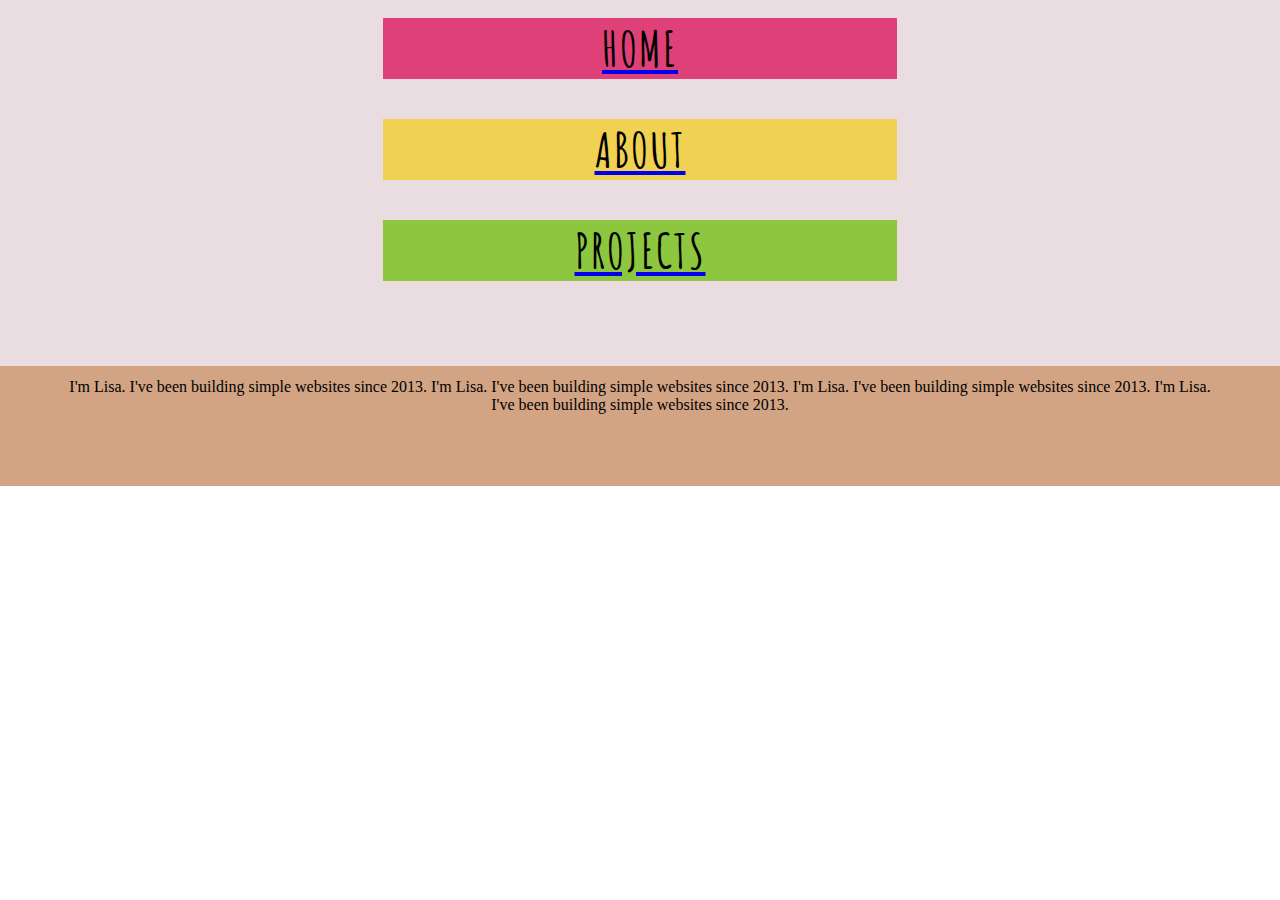
==== about.html @ b1639d34 "style updates" ====
<!DOCTYPE html>
<html lang='en'>
  <head>
    <meta charset="utf-8">
    <title>Lisa Folliard - About</title>
    <link href='https://fonts.googleapis.com/css?family=Amatic+SC' rel='stylesheet' type='text/css'>
    <link rel="stylesheet" href="https://maxcdn.bootstrapcdn.com/font-awesome/4.5.0/css/font-awesome.min.css">
    <!-- <link rel="stylesheet" href="http://maxcdn.bootstrapcdn.com/bootstrap/3.3.6/css/bootstrap.min.css"> -->
    <link rel="stylesheet" href="styles/styles.css">
  </head>
    <body>
      <div class='container-fluid'>
        <div class='row row-top'>
          <div class='col-lg-12'>
            <div class='col-md-4'>
              <div class='profile-card-one'>
                  <a href='index.html'><h2>HOME</h2></a>
              </div>
            </div>
            <div class='col-md-4'>
              <div class='profile-card-two'>
                <a href='about.html'><h2>ABOUT</h2></a>
              </div>
            </div>
            <div class='col-md-4'>
              <div class='profile-card-three'>
                <a href='projects.html'><h2>PROJECTS</h2></a>
              </div>
            </div>
          </div>
        </div>
        <div class='row row-bottom'>
          <div class='col-lg-12'>
            <div class='about-section'>
              <p>I'm Lisa. I've been building simple websites since 2013. I'm Lisa. I've been building simple websites since 2013. I'm Lisa. I've been building simple websites since 2013. I'm Lisa. I've been building simple websites since 2013.</p>
            </div>
          </div>
        </div>
      </div>
    </body>
  </html>
---- styles/styles.css ----
/*html, body {
    height: 100%;
    min-height: 100%;
    margin: 0;
    padding: 0;
}*/


h1 {
  font-family: Futura, Trebuchet;
  font-size: 2.5em;
  color: #000000;
  text-align: center;
  margin-top: 5px;
  margin-bottom: -20px;
}

h2 {
  font-family: 'Amatic SC', cursive;
  font-size: 2em;
  color: #000000;
  text-align: center;
  margin-top: 3%;
  letter-spacing: 2px;
}

p {
  font-family: Futura, Trebuchet;
  font-size: 1em;
  color: #000000;
  text-align: center;
  margin-top: -2%;
}

#title-text {
  font-size: 1.25em;
}

#main-paragraph {
  font-size: 1.25em;
}

.fa {
  color: #424242;
}
body {
  /*background-color: #cbc9d2;*/
  /*background-color: #eadde1;*/
  /*background-color: #d2a484;*/
}

/*.container {
  padding: 10px;
  margin-right: 60px;
  margin-left: 60px;
  margin-bottom: 60px;
}*/

.container-fluid {
  margin-top: -10px;
}

.row-top {
  background-color: #eadde1;
  padding: 5px;
  /*margin: 5px;*/
  /*border: solid;
  border-width: 1px;*/
  margin-left: -15px;
  margin-right: -15px;
}

.row-bottom {
  background-color: #d2a484;
  padding-top: 100px;
  padding-right: 60px;
  padding-left: 60px;
  padding-bottom: 20px;
  /*border-right: solid;
  border-bottom: solid;*/
  /*border-left: solid;
  border-width: 1px;*/
  margin-left: -15px;
  margin-right: -15px;
}

.profile-card-one {
  background-color: #df4078;
  margin-bottom: 10px;
  font-family: 'Amatic SC', cursive;
  text-align: center;
  font-size: 1.5em;
  margin-right: 30%;
  margin-left: 30%;
}

/*.profile-card-one h2 {
  color: #df4078;
}*/

.profile-card-two {
  background-color: #f0d151;
  margin-bottom: 10px;
  font-family: 'Amatic SC', cursive;
  text-align: center;
  font-size: 1.5em;
  margin-right: 30%;
  margin-left: 30%;
}

/*.profile-card-two h2 {
  color: #f0d151;
}*/

.profile-card-three {
  background-color: #8DC63F;
  margin-bottom: 80px;
  font-family: 'Amatic SC', cursive;
  text-align: center;
  font-size: 1.5em;
  margin-right: 30%;
  margin-left: 30%;
}

/*.profile-card-three h2 {
  color: #8DC63F;
}*/

.contact-icons {
  text-align: center;
  letter-spacing: 10px;
}

.profile-pic {
  border-radius: 50%;
  position: absolute;
  top: 295px;
  left: 0;
  right: 0;
  margin: auto;
  z-index: 1;
  max-width: 120px;
  border: solid;
  border-width: 1px;
}

.projects-row {
  background-color: gray;
  font-family: Futura, Trebuchet;
  padding: 5px;
  margin-top: -70px;
}

.project-images {
  height: 200px;
  width: 200px;
}

.about-section {
  margin-top: -70px;
  margin-bottom: -10px;
  padding: 5px;
}
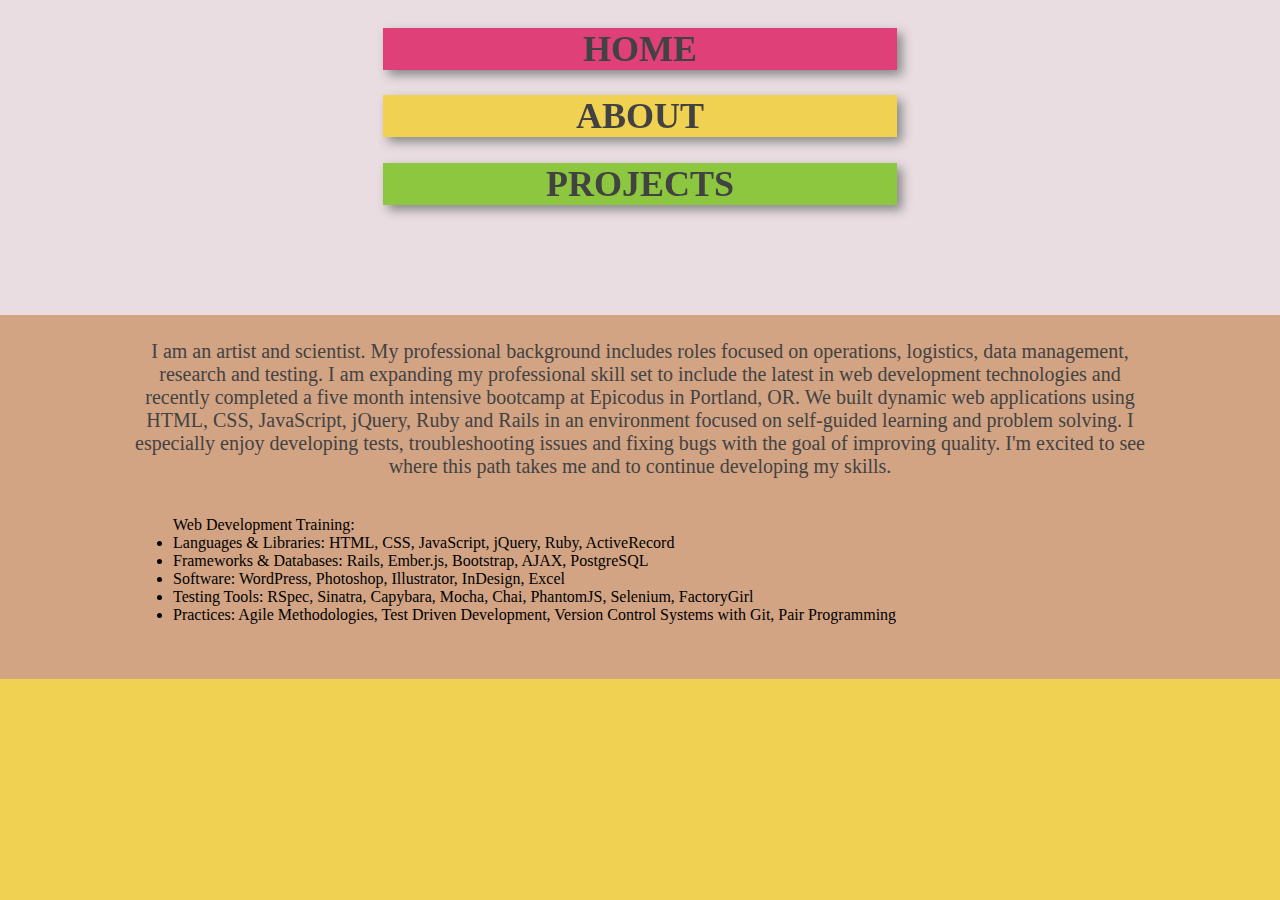
==== commit c81349d4: "add content to about page" ====
--- a/about.html
+++ b/about.html
@@ -7,24 +7,25 @@
     <link rel="stylesheet" href="https://maxcdn.bootstrapcdn.com/font-awesome/4.5.0/css/font-awesome.min.css">
     <!-- <link rel="stylesheet" href="http://maxcdn.bootstrapcdn.com/bootstrap/3.3.6/css/bootstrap.min.css"> -->
     <link rel="stylesheet" href="styles/styles.css">
+    <link href="styles/hover.css" rel="stylesheet" media="all">
   </head>
     <body>
       <div class='container-fluid'>
         <div class='row row-top'>
           <div class='col-lg-12'>
             <div class='col-md-4'>
-              <div class='profile-card-one'>
-                  <a href='index.html'><h2>HOME</h2></a>
+              <div class='profile-card-one hvr-grow-shadow'>
+                  <a href='index.html'><h3>HOME</h3></a>
               </div>
             </div>
             <div class='col-md-4'>
-              <div class='profile-card-two'>
-                <a href='about.html'><h2>ABOUT</h2></a>
+              <div class='profile-card-two hvr-grow-shadow'>
+                <a href='about.html'><h3>ABOUT</h3></a>
               </div>
             </div>
             <div class='col-md-4'>
-              <div class='profile-card-three'>
-                <a href='projects.html'><h2>PROJECTS</h2></a>
+              <div class='profile-card-three hvr-grow-shadow'>
+                <a href='projects.html'><h3>PROJECTS</h3></a>
               </div>
             </div>
           </div>
@@ -32,7 +33,16 @@
         <div class='row row-bottom'>
           <div class='col-lg-12'>
             <div class='about-section'>
-              <p>I'm Lisa. I've been building simple websites since 2013. I'm Lisa. I've been building simple websites since 2013. I'm Lisa. I've been building simple websites since 2013. I'm Lisa. I've been building simple websites since 2013.</p>
+              <p>I am an artist and scientist. My professional background includes roles focused on operations, logistics, data management, research and testing. I am expanding my professional skill set to include the latest in web development technologies and recently completed a five month intensive bootcamp at Epicodus in Portland, OR. We built dynamic web applications using HTML, CSS, JavaScript, jQuery, Ruby and Rails in an environment focused on self-guided learning and problem solving. I especially enjoy developing tests, troubleshooting issues and fixing bugs with the goal of improving quality. I'm excited to see where this path takes me and to continue developing my skills.
+              </p><br>
+
+              <ul>Web Development Training:
+                <li>Languages & Libraries: HTML, CSS, JavaScript, jQuery, Ruby, ActiveRecord</li>
+                <li>Frameworks & Databases: Rails, Ember.js, Bootstrap, AJAX, PostgreSQL</li>
+                <li>Software: WordPress, Photoshop, Illustrator, InDesign, Excel</li>
+                <li>Testing Tools: RSpec, Sinatra, Capybara, Mocha, Chai, PhantomJS, Selenium, FactoryGirl</li>
+                <li>Practices: Agile Methodologies, Test Driven Development, Version Control Systems with Git, Pair Programming</li>
+              </ul>
             </div>
           </div>
         </div>
--- a/styles/styles.css
+++ b/styles/styles.css
@@ -1,15 +1,7 @@
-/*html, body {
-    height: 100%;
-    min-height: 100%;
-    margin: 0;
-    padding: 0;
-}*/
-
-
 h1 {
   font-family: Futura, Trebuchet;
   font-size: 2.5em;
-  color: #000000;
+  color: #424242;
   text-align: center;
   margin-top: 5px;
   margin-bottom: -20px;
@@ -24,12 +16,25 @@
   letter-spacing: 2px;
 }
 
+h3 {
+  font-family: Futura, Trebuchet;
+  font-size: 1.5em;
+  color: #424242;
+  text-align: center;
+  margin-top: -2%;
+}
+
 p {
   font-family: Futura, Trebuchet;
-  font-size: 1em;
-  color: #000000;
+  font-size: 1.25em;
+  color: #424242;
   text-align: center;
   margin-top: -2%;
+}
+
+ul, li {
+  font-family: Futura, Trebuchet;
+  margin: auto;
 }
 
 #title-text {
@@ -44,17 +49,9 @@
   color: #424242;
 }
 body {
-  /*background-color: #cbc9d2;*/
-  /*background-color: #eadde1;*/
+  background-color: #f0d151;
   /*background-color: #d2a484;*/
 }
-
-/*.container {
-  padding: 10px;
-  margin-right: 60px;
-  margin-left: 60px;
-  margin-bottom: 60px;
-}*/
 
 .container-fluid {
   margin-top: -10px;
@@ -63,23 +60,18 @@
 .row-top {
   background-color: #eadde1;
   padding: 5px;
-  /*margin: 5px;*/
-  /*border: solid;
-  border-width: 1px;*/
+  padding-top: 40px;
+  padding-bottom: 30px;
   margin-left: -15px;
   margin-right: -15px;
 }
 
 .row-bottom {
   background-color: #d2a484;
-  padding-top: 100px;
+  padding-top: 110px;
   padding-right: 60px;
   padding-left: 60px;
-  padding-bottom: 20px;
-  /*border-right: solid;
-  border-bottom: solid;*/
-  /*border-left: solid;
-  border-width: 1px;*/
+  padding-bottom: 60px;
   margin-left: -15px;
   margin-right: -15px;
 }
@@ -92,11 +84,12 @@
   font-size: 1.5em;
   margin-right: 30%;
   margin-left: 30%;
+  box-shadow: 5px 5px 10px #888888;
 }
 
-/*.profile-card-one h2 {
-  color: #df4078;
-}*/
+.profile-card-one:hover {
+  background-color: #df4078;
+}
 
 .profile-card-two {
   background-color: #f0d151;
@@ -106,11 +99,12 @@
   font-size: 1.5em;
   margin-right: 30%;
   margin-left: 30%;
+  box-shadow: 5px 5px 10px #888888;
 }
 
-/*.profile-card-two h2 {
-  color: #f0d151;
-}*/
+.profile-card-two:hover {
+  background-color: #f0d151;
+}
 
 .profile-card-three {
   background-color: #8DC63F;
@@ -120,21 +114,26 @@
   font-size: 1.5em;
   margin-right: 30%;
   margin-left: 30%;
+  box-shadow: 5px 5px 10px #888888;
 }
 
-/*.profile-card-three h2 {
-  color: #8DC63F;
-}*/
+.profile-card-three:hover {
+  background-color: #8DC63F;
+}
 
 .contact-icons {
   text-align: center;
   letter-spacing: 10px;
 }
 
+a:link {
+  text-decoration: none;
+}
+
 .profile-pic {
   border-radius: 50%;
   position: absolute;
-  top: 295px;
+  top: 270px;
   left: 0;
   right: 0;
   margin: auto;
@@ -160,4 +159,6 @@
   margin-top: -70px;
   margin-bottom: -10px;
   padding: 5px;
+  padding-left: 80px;
+  padding-right: 80px;
 }
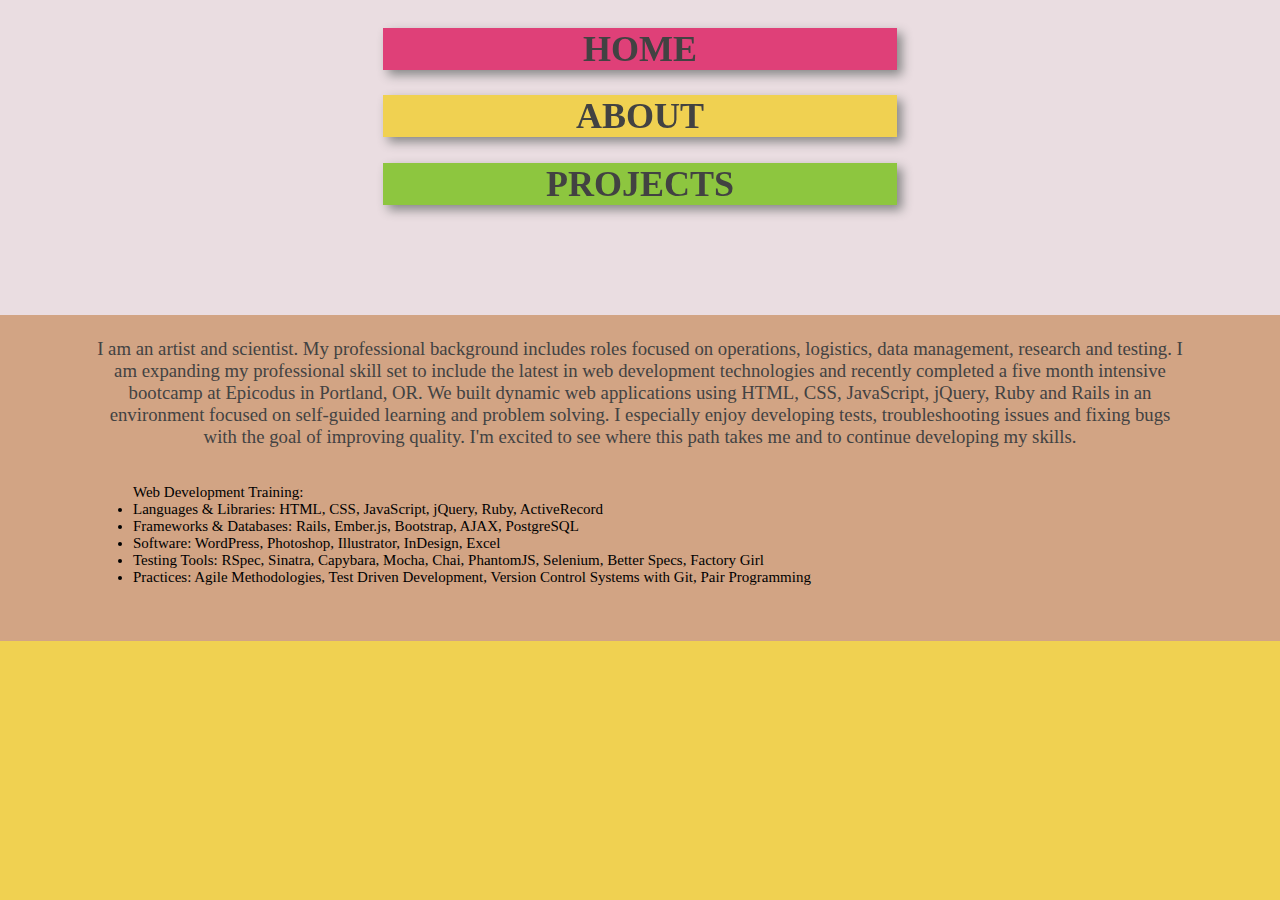
==== commit 46fbdfc8: "content updates" ====
--- a/about.html
+++ b/about.html
@@ -40,7 +40,7 @@
                 <li>Languages & Libraries: HTML, CSS, JavaScript, jQuery, Ruby, ActiveRecord</li>
                 <li>Frameworks & Databases: Rails, Ember.js, Bootstrap, AJAX, PostgreSQL</li>
                 <li>Software: WordPress, Photoshop, Illustrator, InDesign, Excel</li>
-                <li>Testing Tools: RSpec, Sinatra, Capybara, Mocha, Chai, PhantomJS, Selenium, FactoryGirl</li>
+                <li>Testing Tools: RSpec, Sinatra, Capybara, Mocha, Chai, PhantomJS, Selenium, Better Specs, Factory Girl</li>
                 <li>Practices: Agile Methodologies, Test Driven Development, Version Control Systems with Git, Pair Programming</li>
               </ul>
             </div>
--- a/styles/styles.css
+++ b/styles/styles.css
@@ -159,6 +159,7 @@
   margin-top: -70px;
   margin-bottom: -10px;
   padding: 5px;
-  padding-left: 80px;
-  padding-right: 80px;
+  padding-left: 40px;
+  padding-right: 40px;
+  font-size: 15px;
 }
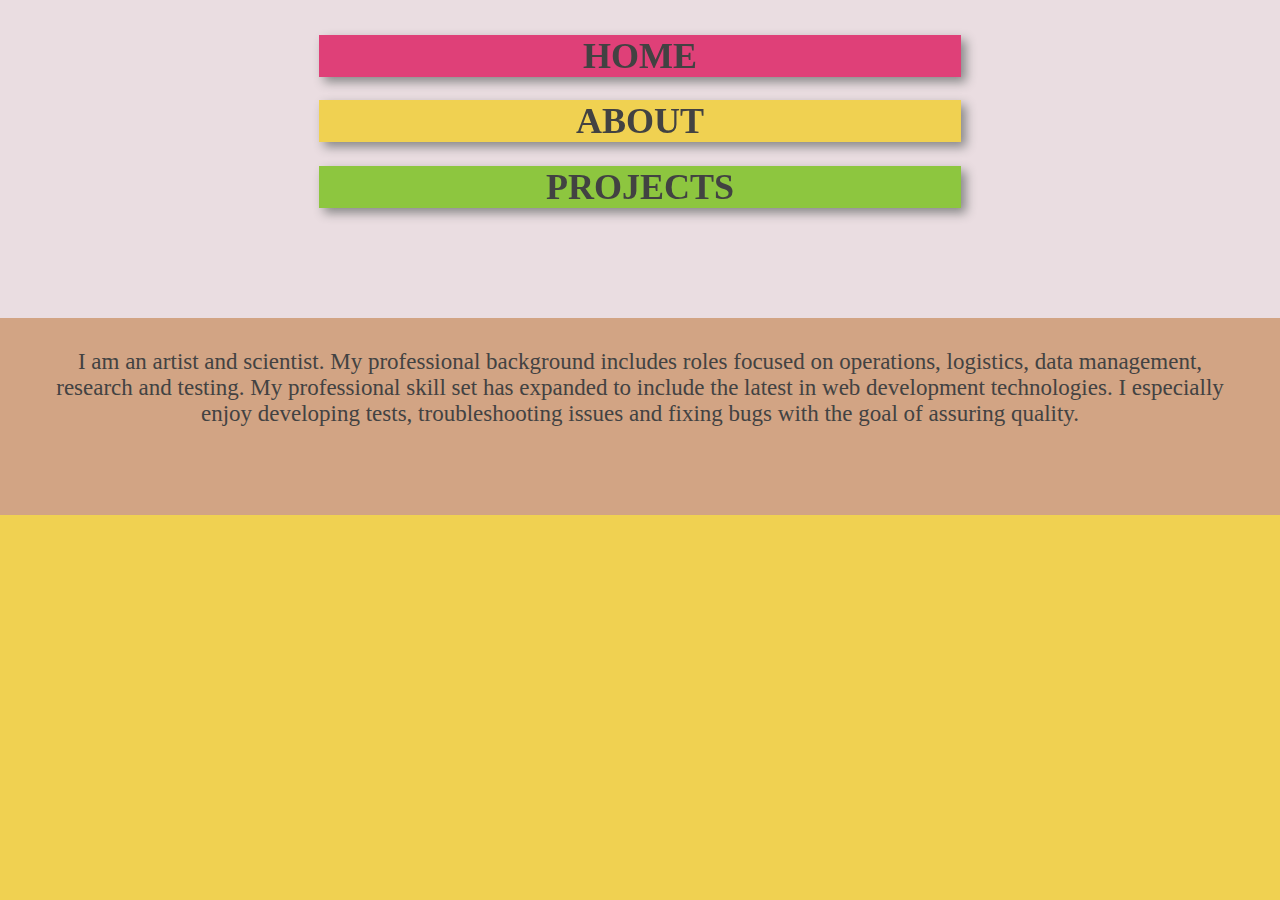
==== commit a6a259bc: "set up structure of projects page" ====
--- a/about.html
+++ b/about.html
@@ -4,8 +4,7 @@
     <meta charset="utf-8">
     <title>Lisa Folliard - About</title>
     <link href='https://fonts.googleapis.com/css?family=Amatic+SC' rel='stylesheet' type='text/css'>
-    <link rel="stylesheet" href="https://maxcdn.bootstrapcdn.com/font-awesome/4.5.0/css/font-awesome.min.css">
-    <!-- <link rel="stylesheet" href="http://maxcdn.bootstrapcdn.com/bootstrap/3.3.6/css/bootstrap.min.css"> -->
+    <link rel="stylesheet" href="https://maxcdn.bootstrapcdn.com/font-awesome/4.6.1/css/font-awesome.min.css">
     <link rel="stylesheet" href="styles/styles.css">
     <link href="styles/hover.css" rel="stylesheet" media="all">
   </head>
@@ -33,16 +32,9 @@
         <div class='row row-bottom'>
           <div class='col-lg-12'>
             <div class='about-section'>
-              <p>I am an artist and scientist. My professional background includes roles focused on operations, logistics, data management, research and testing. I am expanding my professional skill set to include the latest in web development technologies and recently completed a five month intensive bootcamp at Epicodus in Portland, OR. We built dynamic web applications using HTML, CSS, JavaScript, jQuery, Ruby and Rails in an environment focused on self-guided learning and problem solving. I especially enjoy developing tests, troubleshooting issues and fixing bugs with the goal of improving quality. I'm excited to see where this path takes me and to continue developing my skills.
-              </p><br>
+              <p>I am an artist and scientist. My professional background includes roles focused on operations, logistics, data management, research and testing. My professional skill set has expanded to include the latest in web development technologies. I especially enjoy developing tests, troubleshooting issues and fixing bugs with the goal of assuring quality.
 
-              <ul>Web Development Training:
-                <li>Languages & Libraries: HTML, CSS, JavaScript, jQuery, Ruby, ActiveRecord</li>
-                <li>Frameworks & Databases: Rails, Ember.js, Bootstrap, AJAX, PostgreSQL</li>
-                <li>Software: WordPress, Photoshop, Illustrator, InDesign, Excel</li>
-                <li>Testing Tools: RSpec, Sinatra, Capybara, Mocha, Chai, PhantomJS, Selenium, Better Specs, Factory Girl</li>
-                <li>Practices: Agile Methodologies, Test Driven Development, Version Control Systems with Git, Pair Programming</li>
-              </ul>
+              </p>
             </div>
           </div>
         </div>
--- a/styles/styles.css
+++ b/styles/styles.css
@@ -3,12 +3,12 @@
   font-size: 2.5em;
   color: #424242;
   text-align: center;
-  margin-top: 5px;
-  margin-bottom: -20px;
+  margin-top: 10px;
+  margin-bottom: -10px;
 }
 
 h2 {
-  font-family: 'Amatic SC', cursive;
+  /*font-family: 'Amatic SC', cursive;*/
   font-size: 2em;
   color: #000000;
   text-align: center;
@@ -43,11 +43,18 @@
 
 #main-paragraph {
   font-size: 1.25em;
+  margin-top: 30px;
+  margin-bottom: 40px;
 }
 
 .fa {
   color: #424242;
 }
+
+.fa-tree:hover {
+    color: #f0d151;
+}
+
 body {
   background-color: #f0d151;
   /*background-color: #d2a484;*/
@@ -60,7 +67,7 @@
 .row-top {
   background-color: #eadde1;
   padding: 5px;
-  padding-top: 40px;
+  padding-top: 50px;
   padding-bottom: 30px;
   margin-left: -15px;
   margin-right: -15px;
@@ -82,8 +89,8 @@
   font-family: 'Amatic SC', cursive;
   text-align: center;
   font-size: 1.5em;
-  margin-right: 30%;
-  margin-left: 30%;
+  margin-right: 25%;
+  margin-left: 25%;
   box-shadow: 5px 5px 10px #888888;
 }
 
@@ -97,8 +104,8 @@
   font-family: 'Amatic SC', cursive;
   text-align: center;
   font-size: 1.5em;
-  margin-right: 30%;
-  margin-left: 30%;
+  margin-right: 25%;
+  margin-left: 25%;
   box-shadow: 5px 5px 10px #888888;
 }
 
@@ -112,8 +119,8 @@
   font-family: 'Amatic SC', cursive;
   text-align: center;
   font-size: 1.5em;
-  margin-right: 30%;
-  margin-left: 30%;
+  margin-right: 25%;
+  margin-left: 25%;
   box-shadow: 5px 5px 10px #888888;
 }
 
@@ -144,22 +151,28 @@
 }
 
 .projects-row {
-  background-color: gray;
   font-family: Futura, Trebuchet;
   padding: 5px;
   margin-top: -70px;
+  text-align: center;
 }
 
-.project-images {
-  height: 200px;
-  width: 200px;
+.projects-row .fa  {
+  border: 2px solid #000;
+  border-radius: 50%;
+  display: inline-block;
+  font-size: 40px;
+  height: 150px;
+  line-height: 150px;
+  text-align: center;
+  width: 150px;
 }
 
 .about-section {
   margin-top: -70px;
   margin-bottom: -10px;
-  padding: 5px;
-  padding-left: 40px;
-  padding-right: 40px;
-  font-size: 15px;
+  padding: 15px;
+  padding-left: 0px;
+  padding-right: 0px;
+  font-size: 1.15em;
 }
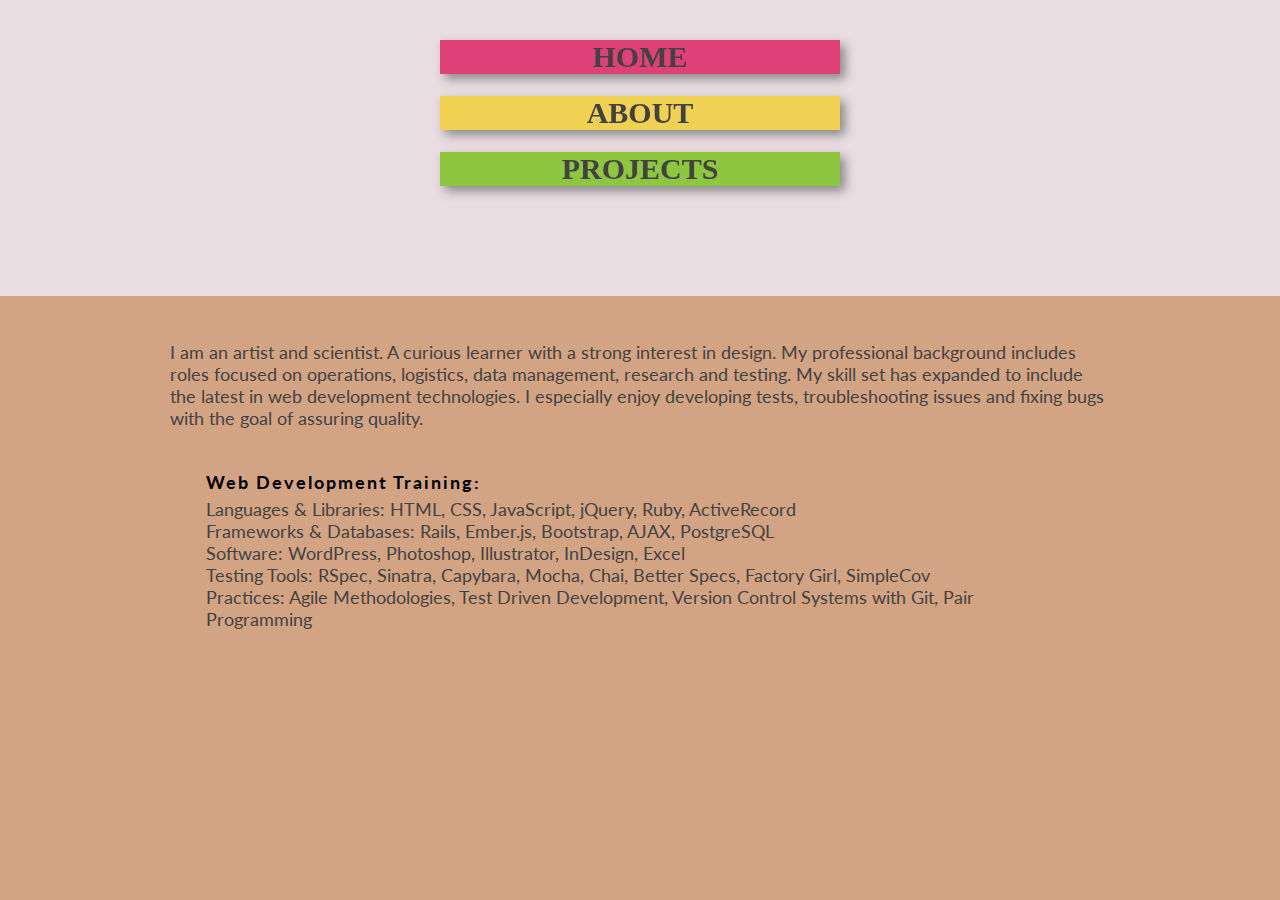
==== commit 3509dcd5: "updates to about page layout" ====
--- a/about.html
+++ b/about.html
@@ -1,13 +1,16 @@
 <!DOCTYPE html>
 <html lang='en'>
-  <head>
-    <meta charset="utf-8">
-    <title>Lisa Folliard - About</title>
-    <link href='https://fonts.googleapis.com/css?family=Amatic+SC' rel='stylesheet' type='text/css'>
-    <link rel="stylesheet" href="https://maxcdn.bootstrapcdn.com/font-awesome/4.6.1/css/font-awesome.min.css">
-    <link rel="stylesheet" href="styles/styles.css">
-    <link href="styles/hover.css" rel="stylesheet" media="all">
-  </head>
+<head>
+  <meta charset="utf-8">
+  <meta name="viewport" content="width=device-width, initial-scale=1">
+  <title>Lisa Folliard</title>
+  <link href='https://fonts.googleapis.com/css?family=Amatic+SC' rel='stylesheet' type='text/css'>
+  <!-- <link rel="stylesheet" href="http://maxcdn.bootstrapcdn.com/bootstrap/3.3.6/css/bootstrap.min.css"> -->
+  <link rel="stylesheet" href="https://maxcdn.bootstrapcdn.com/font-awesome/4.6.1/css/font-awesome.min.css">
+  <link href='https://fonts.googleapis.com/css?family=Lato:400,300' rel='stylesheet' type='text/css'>
+  <link rel="stylesheet" href="styles/styles.css">
+  <link href="styles/hover.css" rel="stylesheet" media="all">
+</head>
     <body>
       <div class='container-fluid'>
         <div class='row row-top'>
@@ -32,9 +35,19 @@
         <div class='row row-bottom'>
           <div class='col-lg-12'>
             <div class='about-section'>
-              <p>I am an artist and scientist. My professional background includes roles focused on operations, logistics, data management, research and testing. My professional skill set has expanded to include the latest in web development technologies. I especially enjoy developing tests, troubleshooting issues and fixing bugs with the goal of assuring quality.
+              <p>
+                I am an artist and scientist. A curious learner with a strong interest in design. My professional background includes roles focused on operations, logistics, data management, research and testing. My skill set has expanded to include the latest in web development technologies. I especially enjoy developing tests, troubleshooting issues and fixing bugs with the goal of assuring quality.<br><br>
+              </p>
 
-              </p>
+
+              <ul>
+                <h2>Web Development Training:</h2>
+                <li>Languages & Libraries: HTML, CSS, JavaScript, jQuery, Ruby, ActiveRecord</li>
+                <li>Frameworks & Databases: Rails, Ember.js, Bootstrap, AJAX, PostgreSQL</li>
+                <li>Software: WordPress, Photoshop, Illustrator, InDesign, Excel</li>
+                <li>Testing Tools: RSpec, Sinatra, Capybara, Mocha, Chai, Better Specs, Factory Girl, SimpleCov</li>
+                <li>Practices: Agile Methodologies, Test Driven Development, Version Control Systems with Git, Pair Programming</li>
+              </ul>
             </div>
           </div>
         </div>
--- a/styles/styles.css
+++ b/styles/styles.css
@@ -3,7 +3,7 @@
   font-size: 2.5em;
   color: #424242;
   text-align: center;
-  margin-top: 10px;
+  margin-top: 5px;
   margin-bottom: -10px;
 }
 
@@ -25,16 +25,12 @@
 }
 
 p {
-  font-family: Futura, Trebuchet;
-  font-size: 1.25em;
+  font-family: 'Lato', sans-serif;
+  /*font-size: 1.5em;*/
   color: #424242;
   text-align: center;
   margin-top: -2%;
-}
-
-ul, li {
-  font-family: Futura, Trebuchet;
-  margin: auto;
+  font-size: 20px;
 }
 
 #title-text {
@@ -42,22 +38,45 @@
 }
 
 #main-paragraph {
-  font-size: 1.25em;
+  /*font-size: 1.25em;*/
+  font-size: 16px;
   margin-top: 30px;
   margin-bottom: 40px;
 }
 
+#main-paragraph h1 {
+  font-family: Futura, Trebuchet;
+  font-size: 2.25em;
+  color: #424242;
+  text-align: center;
+  margin-top: -10px;
+  margin-bottom: 20px;
+}
+
+#main-paragraph p {
+  font-family: 'Lato', sans-serif;
+  /*font-size: 1.5em;*/
+  color: #424242;
+  text-align: center;
+  /*margin-top: -2%;*/
+  margin-top: 10px;
+  margin-bottom: 10px;
+  font-size: 22px;
+}
+
 .fa {
   color: #424242;
+  margin-right: 20px;
+  margin-left: 20px;
 }
 
 .fa-tree:hover {
-    color: #f0d151;
+    color: #df4078;
 }
 
 body {
-  background-color: #f0d151;
-  /*background-color: #d2a484;*/
+  /*background-color: #f0d151;*/
+  background-color: #d2a484;
 }
 
 .container-fluid {
@@ -75,10 +94,10 @@
 
 .row-bottom {
   background-color: #d2a484;
-  padding-top: 110px;
+  padding-top: 120px;
   padding-right: 60px;
   padding-left: 60px;
-  padding-bottom: 60px;
+  padding-bottom: 50px;
   margin-left: -15px;
   margin-right: -15px;
 }
@@ -88,10 +107,11 @@
   margin-bottom: 10px;
   font-family: 'Amatic SC', cursive;
   text-align: center;
-  font-size: 1.5em;
-  margin-right: 25%;
-  margin-left: 25%;
+  font-size: 1.25em;
   box-shadow: 5px 5px 10px #888888;
+  width: 400px;
+  margin-right: auto;
+  margin-left: auto;
 }
 
 .profile-card-one:hover {
@@ -103,10 +123,11 @@
   margin-bottom: 10px;
   font-family: 'Amatic SC', cursive;
   text-align: center;
-  font-size: 1.5em;
-  margin-right: 25%;
-  margin-left: 25%;
+  font-size: 1.25em;
+  margin-right: auto;
+  margin-left: auto;
   box-shadow: 5px 5px 10px #888888;
+  width: 400px;
 }
 
 .profile-card-two:hover {
@@ -118,10 +139,11 @@
   margin-bottom: 80px;
   font-family: 'Amatic SC', cursive;
   text-align: center;
-  font-size: 1.5em;
-  margin-right: 25%;
-  margin-left: 25%;
+  font-size: 1.25em;
+  margin-right: auto;
+  margin-left: auto;
   box-shadow: 5px 5px 10px #888888;
+  width: 400px;
 }
 
 .profile-card-three:hover {
@@ -130,7 +152,6 @@
 
 .contact-icons {
   text-align: center;
-  letter-spacing: 10px;
 }
 
 a:link {
@@ -140,12 +161,12 @@
 .profile-pic {
   border-radius: 50%;
   position: absolute;
-  top: 270px;
+  top: 235px;
   left: 0;
   right: 0;
   margin: auto;
   z-index: 1;
-  max-width: 120px;
+  max-width: 150px;
   border: solid;
   border-width: 1px;
 }
@@ -162,17 +183,42 @@
   border-radius: 50%;
   display: inline-block;
   font-size: 40px;
-  height: 150px;
-  line-height: 150px;
-  text-align: center;
-  width: 150px;
-}
-
-.about-section {
-  margin-top: -70px;
+  height: 175px;
+  width: 175px;
+  line-height: 175px;
+  text-align: center;
+  background-color: #eadde1;
+}
+
+.about-section p {
+  margin-top: -75px;
   margin-bottom: -10px;
-  padding: 15px;
-  padding-left: 0px;
-  padding-right: 0px;
-  font-size: 1.15em;
-}
+  padding-left: 10%;
+  padding-right: 10%;
+  font-size: 18px;
+  text-align: left;
+  /*word-wrap: break-word;*/
+  /*display: block;*/
+}
+
+.about-section ul, li {
+  font-family: 'Lato', sans-serif;
+  /*font-size: 1.5em;*/
+  color: #424242;
+  text-align: left;
+  font-size: 18px;
+  list-style-type: none;
+  padding-left: 7%;
+  padding-right: 7%;
+}
+
+.about-section h2 {
+  font-size: 18px;
+  color: #000000;
+  text-align: left;
+  margin-bottom: 5px;
+  letter-spacing: 2px;
+  font-family: 'Lato', sans-serif;
+  padding-left: 7%;
+  padding-right: 7%;
+}
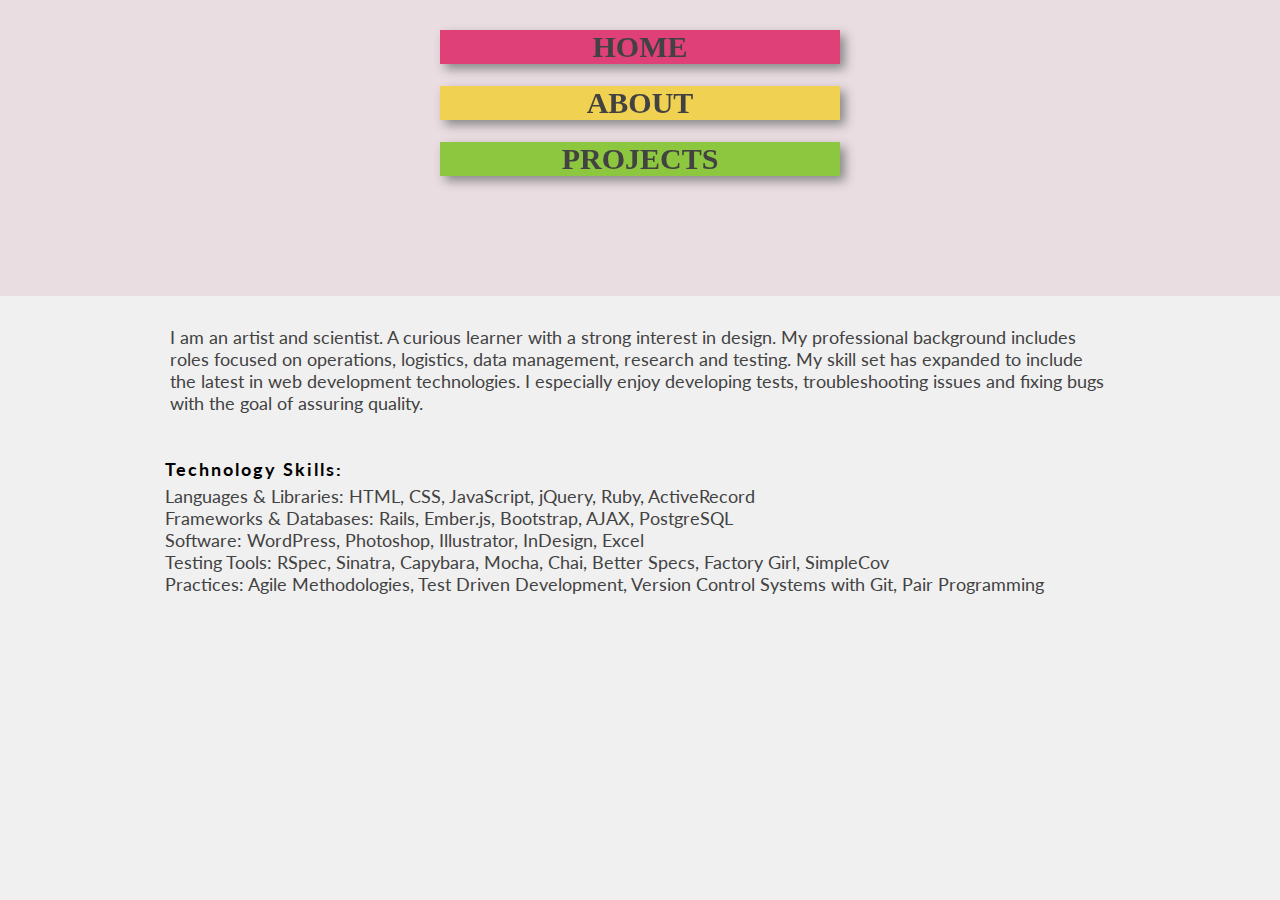
==== commit 6178304c: "update css styling" ====
--- a/about.html
+++ b/about.html
@@ -41,7 +41,7 @@
 
 
               <ul>
-                <h2>Web Development Training:</h2>
+                <h2>Technology Skills:</h2>
                 <li>Languages & Libraries: HTML, CSS, JavaScript, jQuery, Ruby, ActiveRecord</li>
                 <li>Frameworks & Databases: Rails, Ember.js, Bootstrap, AJAX, PostgreSQL</li>
                 <li>Software: WordPress, Photoshop, Illustrator, InDesign, Excel</li>
--- a/styles/styles.css
+++ b/styles/styles.css
@@ -22,6 +22,14 @@
   color: #424242;
   text-align: center;
   margin-top: -2%;
+}
+
+h4 {
+  margin: -60px;
+  padding: -60px;
+  font-size: 18px;
+  font-family: 'Lato', sans-serif;
+  hover: none;
 }
 
 p {
@@ -49,7 +57,7 @@
   font-size: 2.25em;
   color: #424242;
   text-align: center;
-  margin-top: -10px;
+  margin-top: -20px;
   margin-bottom: 20px;
 }
 
@@ -70,13 +78,18 @@
   margin-left: 20px;
 }
 
+.fa h4 {
+  color: #424242;
+}
+
 .fa-tree:hover {
     color: #df4078;
 }
 
 body {
-  /*background-color: #f0d151;*/
-  background-color: #d2a484;
+  background-color: #f0f0f0;
+  overflow-x: hidden;
+
 }
 
 .container-fluid {
@@ -86,14 +99,15 @@
 .row-top {
   background-color: #eadde1;
   padding: 5px;
-  padding-top: 50px;
-  padding-bottom: 30px;
+  padding-top: 40px;
+  padding-bottom: 40px;
   margin-left: -15px;
   margin-right: -15px;
+  /*overflow-x: hidden;*/
 }
 
 .row-bottom {
-  background-color: #d2a484;
+  background-color: #f0f0f0;
   padding-top: 120px;
   padding-right: 60px;
   padding-left: 60px;
@@ -152,6 +166,7 @@
 
 .contact-icons {
   text-align: center;
+  margin-top: -10px;
 }
 
 a:link {
@@ -161,7 +176,7 @@
 .profile-pic {
   border-radius: 50%;
   position: absolute;
-  top: 235px;
+  top: 225px;
   left: 0;
   right: 0;
   margin: auto;
@@ -187,18 +202,16 @@
   width: 175px;
   line-height: 175px;
   text-align: center;
-  background-color: #eadde1;
+  padding: 0px;
 }
 
 .about-section p {
-  margin-top: -75px;
+  margin-top: -90px;
   margin-bottom: -10px;
   padding-left: 10%;
   padding-right: 10%;
   font-size: 18px;
   text-align: left;
-  /*word-wrap: break-word;*/
-  /*display: block;*/
 }
 
 .about-section ul, li {
@@ -208,8 +221,8 @@
   text-align: left;
   font-size: 18px;
   list-style-type: none;
-  padding-left: 7%;
-  padding-right: 7%;
+  padding-left: 5%;
+  padding-right: 5%;
 }
 
 .about-section h2 {
@@ -219,6 +232,6 @@
   margin-bottom: 5px;
   letter-spacing: 2px;
   font-family: 'Lato', sans-serif;
-  padding-left: 7%;
-  padding-right: 7%;
-}
+  padding-left: 5%;
+  padding-right: 5%;
+}
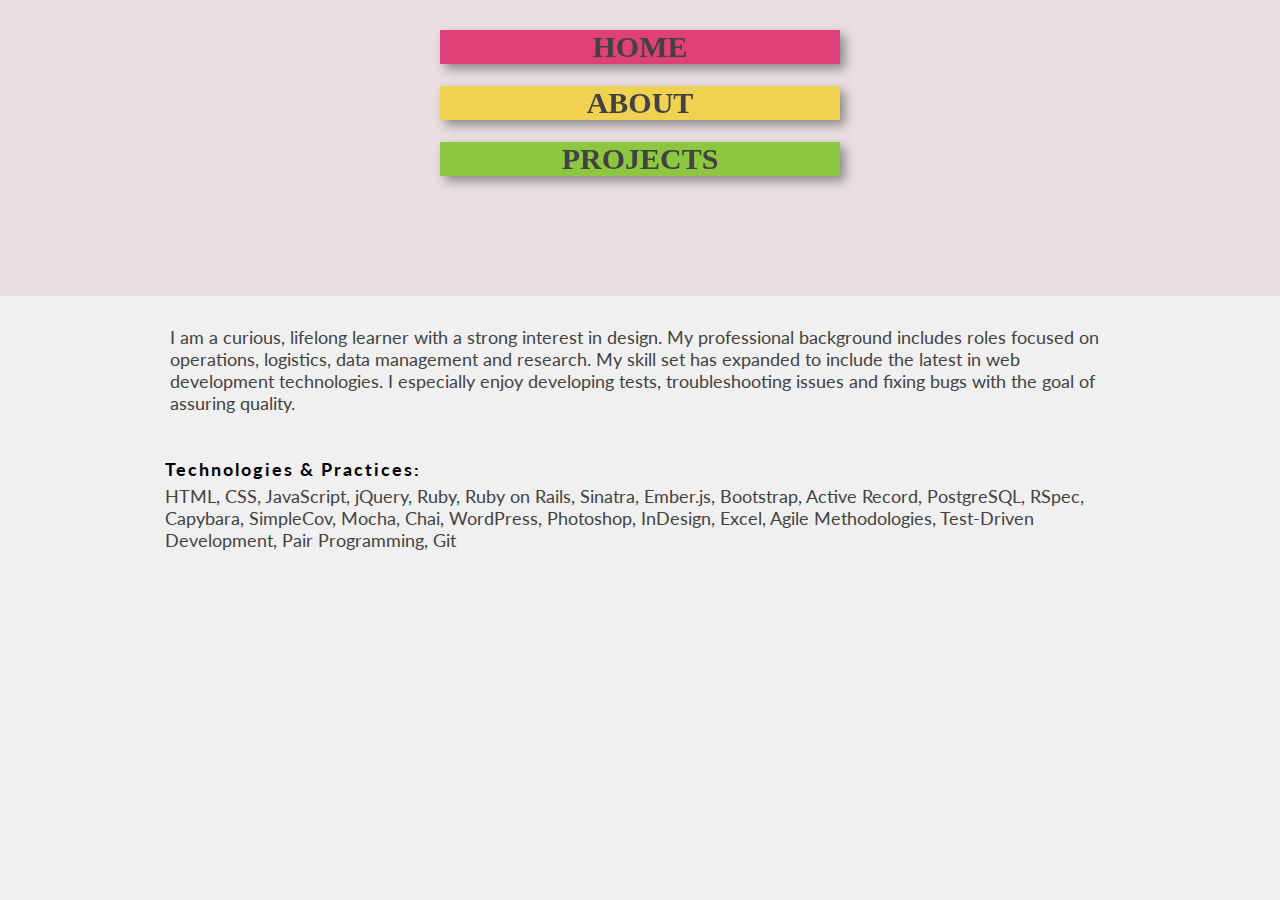
==== commit d3594707: "updates to about page" ====
--- a/about.html
+++ b/about.html
@@ -36,17 +36,14 @@
           <div class='col-lg-12'>
             <div class='about-section'>
               <p>
-                I am an artist and scientist. A curious learner with a strong interest in design. My professional background includes roles focused on operations, logistics, data management, research and testing. My skill set has expanded to include the latest in web development technologies. I especially enjoy developing tests, troubleshooting issues and fixing bugs with the goal of assuring quality.<br><br>
+                I am a curious, lifelong learner with a strong interest in design. My professional background includes roles focused on operations, logistics, data management and research. My skill set has expanded to include the latest in web development technologies. I especially enjoy developing tests, troubleshooting issues and fixing bugs with the goal of assuring quality.<br><br>
               </p>
 
 
               <ul>
-                <h2>Technology Skills:</h2>
-                <li>Languages & Libraries: HTML, CSS, JavaScript, jQuery, Ruby, ActiveRecord</li>
-                <li>Frameworks & Databases: Rails, Ember.js, Bootstrap, AJAX, PostgreSQL</li>
-                <li>Software: WordPress, Photoshop, Illustrator, InDesign, Excel</li>
-                <li>Testing Tools: RSpec, Sinatra, Capybara, Mocha, Chai, Better Specs, Factory Girl, SimpleCov</li>
-                <li>Practices: Agile Methodologies, Test Driven Development, Version Control Systems with Git, Pair Programming</li>
+                <!-- <h2>Technology Skills:</h2> -->
+                <h2>Technologies & Practices:</h2>
+                <li>HTML, CSS, JavaScript, jQuery, Ruby, Ruby on Rails, Sinatra, Ember.js, Bootstrap, Active Record, PostgreSQL, RSpec, Capybara, SimpleCov, Mocha, Chai, WordPress, Photoshop, InDesign, Excel, Agile Methodologies, Test-Driven Development, Pair Programming, Git</li>
               </ul>
             </div>
           </div>
